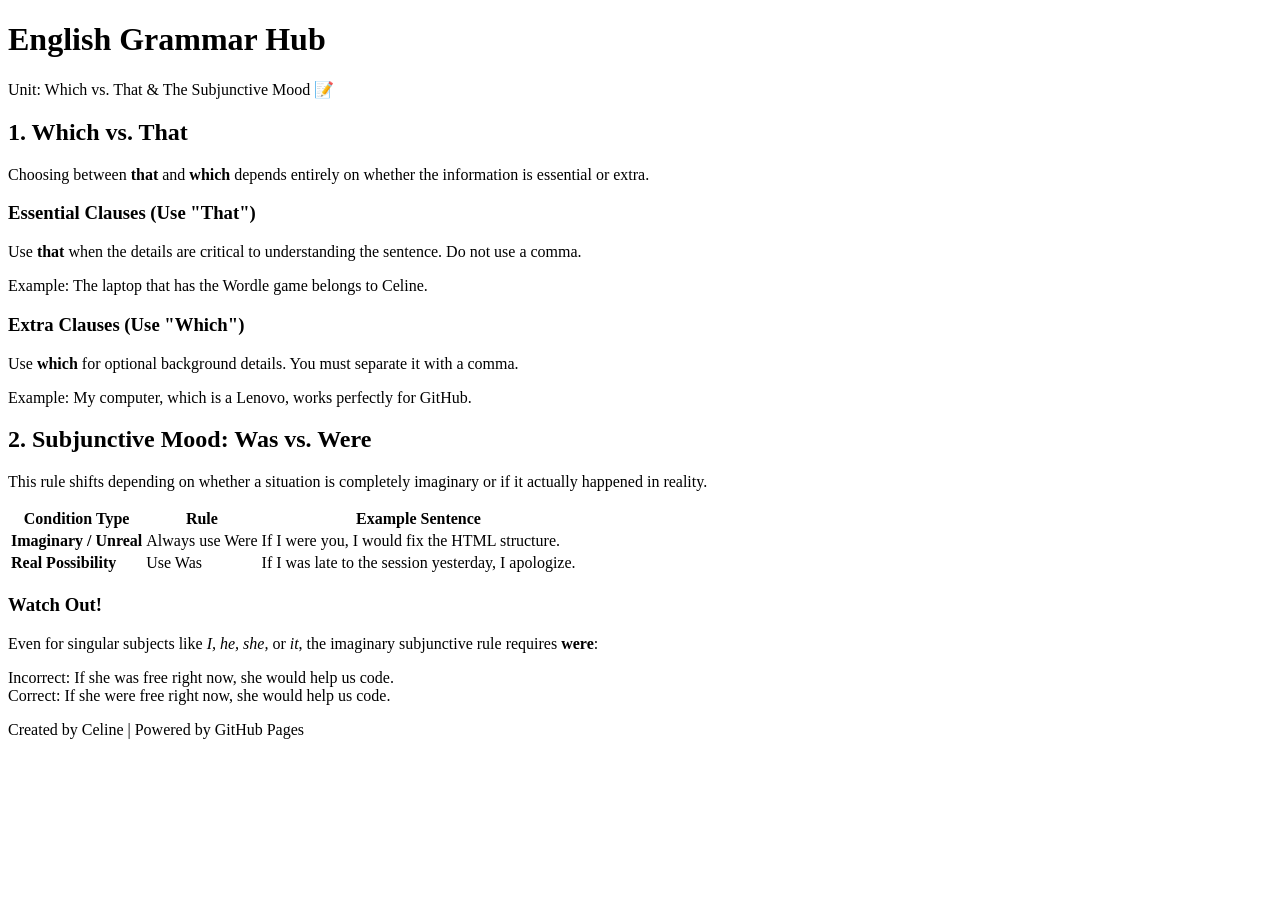
==== English grammar&Writing hub/English grammar&Writing hub.html @ 232dd666 "Add English Grammar Hub HTML structure" ====
<!DOCTYPE html>
<html lang="en">
<head>
    <meta charset="UTF-8">
    <meta name="viewport" content="width=device-width, initial-scale=1.0">
    <title>Grammar Hub: Which/That & Subjunctive Mood</title>
    <!-- Links directly to your master CSS file -->
    <link rel="stylesheet" href="style.css">
</head>
<body class="theme-purple-page">

<div class="container">

    <header class="theme-purple">
        <h1>English Grammar Hub</h1>
        <p class="subtitle">Unit: Which vs. That & The Subjunctive Mood 📝</p>
    </header>

    <!-- SECTION 1: WHICH VS THAT -->
    <div class="card">
        <h2>1. Which vs. That</h2>
        <p>Choosing between <strong>that</strong> and <strong>which</strong> depends entirely on whether the information is essential or extra.</p>
        
        <h3>Essential Clauses (Use "That")</h3>
        <p>Use <strong>that</strong> when the details are critical to understanding the sentence. Do not use a comma.</p>
        <div class="example-box">
            <span class="correct">Example:</span> The laptop <span class="highlight">that</span> has the Wordle game belongs to Celine.
        </div>

        <h3>Extra Clauses (Use "Which")</h3>
        <p>Use <strong>which</strong> for optional background details. You must separate it with a comma.</p>
        <div class="example-box">
            <span class="correct">Example:</span> My computer, <span class="highlight">which</span> is a Lenovo, works perfectly for GitHub.
        </div>
    </div>

    <!-- SECTION 2: SUBJUNCTIVE MOOD -->
    <div class="card">
        <h2>2. Subjunctive Mood: Was vs. Were</h2>
        <p>This rule shifts depending on whether a situation is completely imaginary or if it actually happened in reality.</p>
        
        <table>
            <thead>
                <tr>
                    <th>Condition Type</th>
                    <th>Rule</th>
                    <th>Example Sentence</th>
                </tr>
            </thead>
            <tbody>
                <tr>
                    <td><strong>Imaginary / Unreal</strong></td>
                    <td>Always use <span class="highlight">Were</span></td>
                    <td>If I <span class="correct">were</span> you, I would fix the HTML structure.</td>
                </tr>
                <tr>
                    <td><strong>Real Possibility</strong></td>
                    <td>Use <span class="highlight">Was</span></td>
                    <td>If I <span class="correct">was</span> late to the session yesterday, I apologize.</td>
                </tr>
            </tbody>
        </table>
        
        <h3>Watch Out!</h3>
        <p>Even for singular subjects like <em>I, he, she,</em> or <em>it</em>, the imaginary subjunctive rule requires <strong>were</strong>:</p>
        <div class="example-box">
            <span class="incorrect">Incorrect:</span> If she was free right now, she would help us code.<br>
            <span class="correct">Correct:</span> If she <span class="highlight">were</span> free right now, she would help us code.
        </div>
    </div>

    <footer>
        <p>Created by Celine | Powered by GitHub Pages</p>
    </footer>

</div>

</body>
</html>
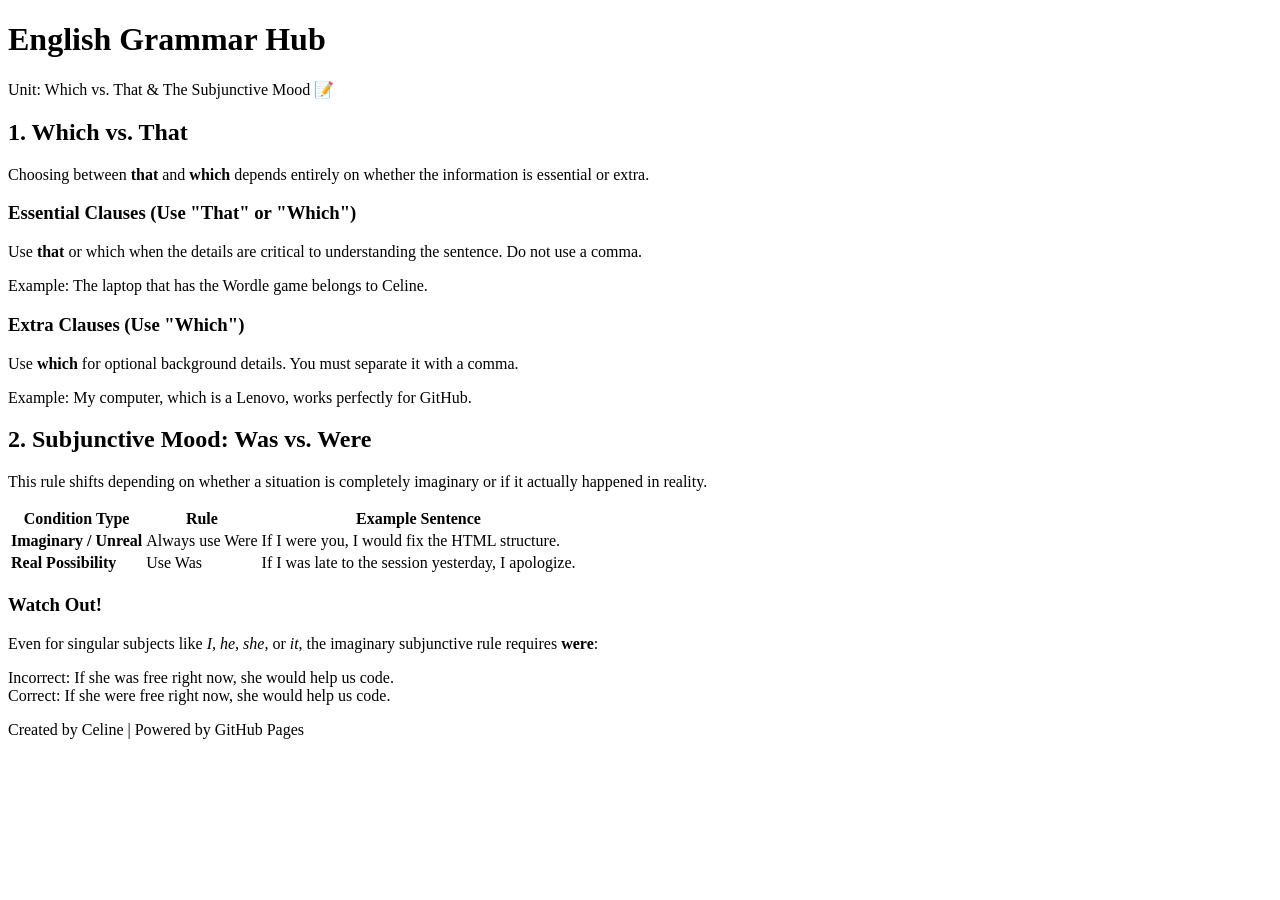
==== commit 7fdc76ad: "Clarify usage of 'that' and 'which' in clauses British english is more flexible" ====
--- a/English grammar&Writing hub/English grammar&Writing hub.html
+++ b/English grammar&Writing hub/English grammar&Writing hub.html
@@ -21,8 +21,8 @@
         <h2>1. Which vs. That</h2>
         <p>Choosing between <strong>that</strong> and <strong>which</strong> depends entirely on whether the information is essential or extra.</p>
         
-        <h3>Essential Clauses (Use "That")</h3>
-        <p>Use <strong>that</strong> when the details are critical to understanding the sentence. Do not use a comma.</p>
+        <h3>Essential Clauses (Use "That" or "Which")</h3>
+        <p>Use <strong>that</strong> or <strong></strong>which</strong> when the details are critical to understanding the sentence. Do not use a comma.</p>
         <div class="example-box">
             <span class="correct">Example:</span> The laptop <span class="highlight">that</span> has the Wordle game belongs to Celine.
         </div>
